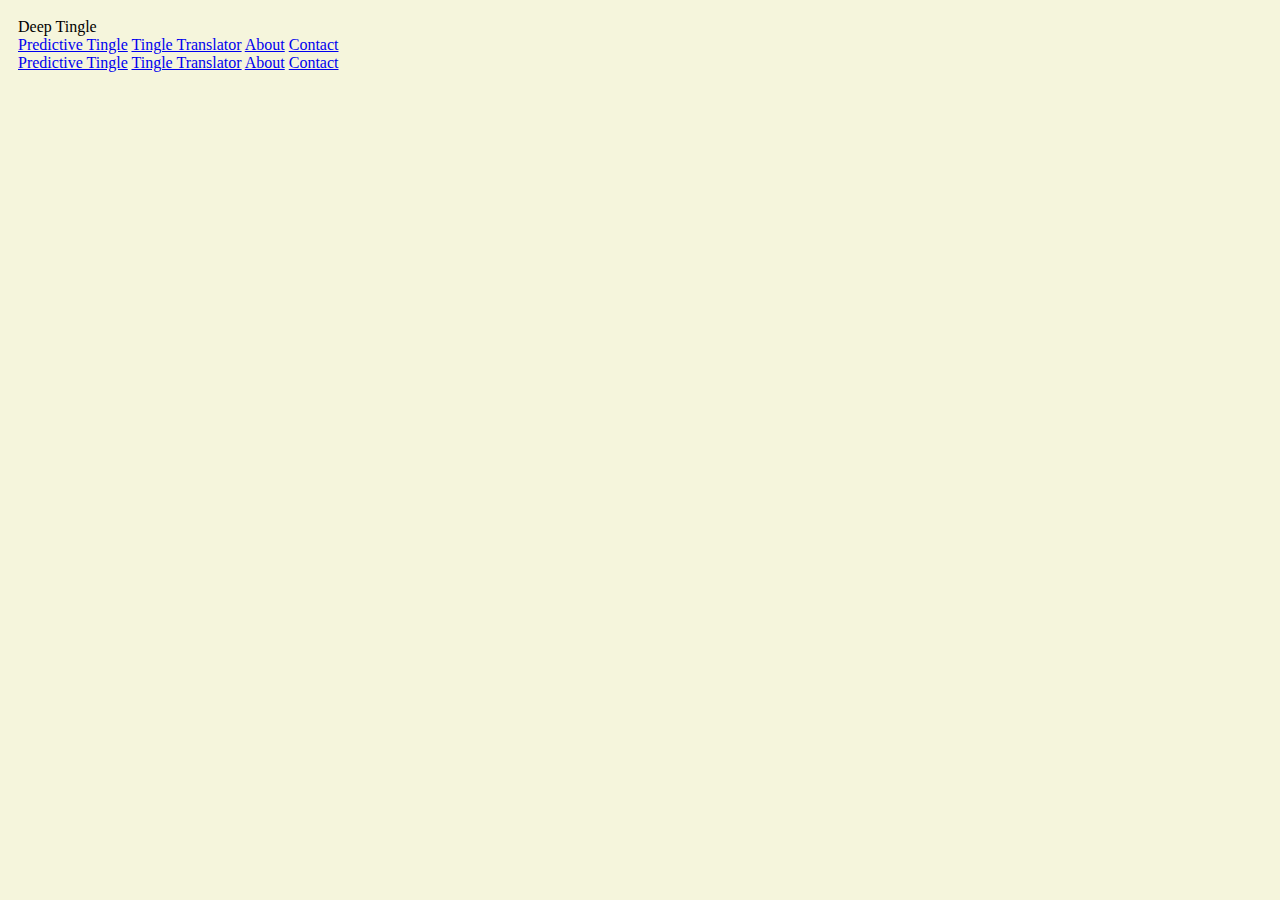
==== website/predictor.html @ 81c7101f "added home. predictive is not in predictor.html" ====
<!DOCTYPE html>
<html>
<style>
    .demo-card-wide {
      width: 150%;
      padding: 10px;
      margin: auto;  

    }
    
    mark{
        background: orange;
        color: black;
    }
    
    body{
        background-color:beige;
        padding:10px;
    }
    
    #p1main {
        padding-top:10px;
        margin-right: auto;
        margin-left: auto;
         text-align: center;
    }
    
    #maindiv{
        width: 80%;
          margin-left:auto;
        margin-right:auto;
        text-align: center;
        display:none;
    }
    
    #descriptioncard {
        color:#fff;
        width: 90%;
    }

    .mdl-card__title.mdl-card--colored {
         text-align: center;
        margin-left:auto;
        margin-right:auto;
    }
    
    #cellleft {
        width:65%;
    }
    
    #cellright {
        width:20%;
    }
    
    
    #mlinputText {
        width:70%;
    }
    
    
    #tingleright {
      color: #fff;
      background:
        url('dino-1-fulldream.jpg') center / cover no-repeat  ;
      height: 500px;
    }
</style>
    
<head>
    <title>Testing Deep Tingle</title>
    <meta charset="utf-8" />
    <meta http-equiv="X-UA-Compatible" content="IE=edge">
    <meta name="viewport" content="width=device-width, initial-scale=1.0, minimum-scale=1.0">
    <link rel="stylesheet" href="https://fonts.googleapis.com/icon?family=Material+Icons">
    <link rel="stylesheet" href="https://code.getmdl.io/1.3.0/material.deep_purple-pink.min.css" /> 
    <link rel="stylesheet" href="https://fonts.googleapis.com/css?family=Roboto:regular,bold,italic,thin,light,bolditalic,black,medium&amp;lang=en">
    <link rel="stylesheet" href="https://fonts.googleapis.com/icon?family=Material+Icons">
</head>
    
<body>
    <div class="mdl-layout mdl-js-layout mdl-layout--fixed-header">
        <header class="mdl-layout__header mdl-layout__header--waterfall portfolio-header">
            <div class="mdl-layout__header-row portfolio-logo-row">
                <span class="mdl-layout__title">
                    <div class="portfolio-logo"></div>
                    <span class="mdl-layout__title">Deep Tingle</span>
                </span>
            </div>
            <div class="mdl-layout__header-row portfolio-navigation-row mdl-layout--large-screen-only">
                <nav class="mdl-navigation mdl-typography--body-1-force-preferred-font">
                    <a class="mdl-navigation__link" href="predictor.html">Predictive Tingle</a>
                    <a class="mdl-navigation__link  is-active" href="translator.html">Tingle Translator</a>
                    <a class="mdl-navigation__link" href="about.html">About</a>
                    <a class="mdl-navigation__link" href="contact.html">Contact</a>
                </nav>
            </div>
        </header>
        <div class="mdl-layout__drawer mdl-layout--small-screen-only">
            <nav class="mdl-navigation mdl-typography--body-1-force-preferred-font">
                <a class="mdl-navigation__link is-active" href="predictor.html">Predictive Tingle</a>
                <a class="mdl-navigation__link" href="translator.html">Tingle Translator</a>
                <a class="mdl-navigation__link" href="about.html">About</a>
                <a class="mdl-navigation__link" href="contact.html">Contact</a>
            </nav>
        </div>
        <main class="mdl-layout__content">
            <div id="p1main">
                <div id="p1" class="mdl-spinner mdl-spinner--single-color mdl-js-spinner is-active"></div>
                </div>
            <div id="maindiv">
                <div class="demo-card-wide mdl-card mdl-card--border mdl-shadow--3dp mdl-card--colored" id="descriptioncard">
                  <!--div id="description"-->
                      <div class="mdl-card__title mdl-card--colored">
                        <h2 class="mdl-card__title-text">Tingle Prediction</h2>
                      </div>
                      <div class="mdl-card__supporting-text">
                          This is a placeholder text for the project's description: We use neural networks to provide sugestions on what to write and etc.
                          <br><br>
                          If the last word you typed is not in the Tingle-nary, Predictive Tingle will automatically change it to the nearest Tingle word. If you do not want this to happen (for example, for character names and places), add an asterisc before the name (example: *New *York).
                          <br><br>
                          As you type, sugestions will appear on the purple box. Press enter to accept the suggestion, or continue typing to ignore.
                      </div>
                    <!--/div-->
                    <button class="mdl-button mdl-js-button mdl-button--fab mdl-button--mini-fab mdl-button--colored" onclick="hidetop()">
                      <i class="material-icons">close</i>
                    </button>
                </div>

                <form action="#">
                    <div class="content-grid mdl-grid" id="leftdiv">
                        <div class="mdl-cell" id="cellleft">
                            <div class="mdl-textfield mdl-js-textfield" id="mlinputText">
                                <textarea class="mdl-textfield__input" :value.sync="inputText" type="text" rows= "6" id="inputText" oninput="updateText()" ></textarea>
                                <label class="mdl-textfield__label" for="inputText">Write here...</label>
                            </div>
                        </div>

                        <div class="mdl-cell" id="cellright">
                            <div>
                                 <ul class="demo-list-item mdl-list" id="listofsugestions">
                                  <!--li class="mdl-list__item">
                                    <div class="mdl-textfield mdl-js-textfield">
                                        <textarea class="mdl-textfield__input" type="text" rows= "1" id="sample5" ></textarea>
                                        <label class="mdl-textfield__label" for="sample5">Button</label>
                                    </div>
                                  </li-->

                                </ul>
                             </div>
                        </div>


                    </div>

                </form>

                <div class="demo-card-wide mdl-card mdl-card--border mdl-shadow--3dp mdl-card--colored" id="tingleright"> </div>
           </div> 
        </main>
    </div>
   
    <script src="https://code.getmdl.io/1.3.0/material.min.js"></script>
</body>
<script src="dist/keras.js"></script>

<script>
    var inputText ="?";
    var SUBSTITUTE_ONLY_IF_FIRST_CHAR_MATCH = false;
    var INPUT_SIZE = 5;
    var data = [0, 0, 0, 0, 0];
    var dicReady = false;
    var modelReady = false;
    var reverseDic = {};
    var dic = {};
    
    function hidetop(arr) {
        document.getElementById('descriptioncard').style.display='none';
    }
    
    function cleanInput(input) {
        var modifiedString = input.substring(0);
        modifiedString = modifiedString.toLowerCase();
        modifiedString = modifiedString.replace(/\t/g, " ");
        modifiedString = modifiedString.replace(/\n/g, " ");
        modifiedString = modifiedString.replace(/!/g, " . ");
        modifiedString = modifiedString.replace(/"/g, " ");
        modifiedString = modifiedString.replace(/#/g, " "); 
        modifiedString = modifiedString.replace(/'/g, "'"); 
        modifiedString = modifiedString.replace(/\(/g, " "); 
        modifiedString = modifiedString.replace(/\)/g, " "); 
        modifiedString = modifiedString.replace(/,/g, " , ");
        modifiedString = modifiedString.replace(/-/g, " "); 
        modifiedString = modifiedString.replace(/\./g, " . "); 
        modifiedString = modifiedString.replace(/\//g, " ");
        modifiedString = modifiedString.replace(/:/g, " ");
        modifiedString = modifiedString.replace(/;/g, " ; "); 
        modifiedString = modifiedString.replace(/\?/g, " ? ");
        modifiedString = modifiedString.replace(/–/g, " ");
        modifiedString = modifiedString.replace(/—/g, " ");
        modifiedString = modifiedString.replace(/‘/g, "'"); 
        modifiedString = modifiedString.replace(/…/g, " . ");
        modifiedString = modifiedString.replace(/ç/g, "c");
        modifiedString = modifiedString.replace(/é/g, "e");
        modifiedString = modifiedString.trim();
        var newString = modifiedString.replace(/  /g," ");
        while(!(newString === modifiedString)) {
            modifiedString = newString;
            newString = modifiedString.replace(/  /g," ");
        }
            
        return modifiedString;
    }
    
    //https://gist.github.com/andrei-m/982927
    function levenshtein(a, b) {
      if (a.length === 0) return b.length;
      if (b.length === 0) return a.length;
      let tmp, i, j, prev, val, row;
      // swap to save some memory O(min(a,b)) instead of O(a)
      if (a.length > b.length) {
        tmp = a;
        a = b;
        b = tmp;
      }

      row = Array(a.length + 1)
      // init the row
      for (i = 0; i <= a.length; i++) {
        row[i] = i;
      }

      // fill in the rest
      for (i = 1; i <= b.length; i++) {
        prev = i;
        for (j = 1; j <= a.length; j++) {
          if (b[i - 1] === a[j - 1]) {
            val = row[j - 1]; // match
          } else {
            val = Math.min(row[j - 1] + 1, // substitution
                  Math.min(prev + 1,     // insertion
                           row[j] + 1));  // deletion
          }
          row[j - 1] = prev;
          prev = val;
        }
        row[a.length] = prev;
      }
      return row[a.length];
    }
    
    
    
    /*
    Substitute a word for the closest one in the dictionary
    */
    function substitute(word) {
        //console.log(dic);
        console.log(word+" _ "+dic[word]);
        if(dic[word] === undefined && word.charAt(0) != '*') {
            //var key = Object.keys(dic);
            var closestWord = null;
            var distance = 9999999;
            var str="";
            for(var key in dic) {
                var dist = levenshtein(word,key);
                if((SUBSTITUTE_ONLY_IF_FIRST_CHAR_MATCH && key.charAt(0) === word.charAt(0)) || !SUBSTITUTE_ONLY_IF_FIRST_CHAR_MATCH
                   || closestWord === null){
                    if(dist < distance || closestWord === null) {
                        closestWord = key;
                        distance = dist;
                    }
                }
                //str += key + " "+levenshtein(word,key)+"\n";
            }
            return closestWord;
            //console.log(str);
        } else {
            return word;
        }
    }
    
    function updateText(arr) {
        var inputText = document.getElementById('inputText').value;
        if(inputText.charAt(inputText.length -1) == '\n') {
            console.log("Accepted suggestion");  
            document.getElementById('inputText').value = document.getElementById('inputText').value.replace("\n","");
            acceptSuggestion();
        } else if(inputText.charAt(inputText.length -1) == ' ' && modelReady && dicReady){
            //console.log(inputText);
            //console.log("test ");
            //console.log(dic["temperance"]);
            //console.log(dic["dick"]);
            const inputData = {
            'input': new Float32Array(INPUT_SIZE)
            };
            
            
            //clean input and split it using spaces
            var splitted = cleanInput(inputText).split(" ");
            
            var newWord = substitute(splitted[splitted.length - 1]);
            substituteInTextArea(splitted[splitted.length - 1],newWord);
            splitted[splitted.length - 1] = newWord;
            
            var i=0;
            var last = 0;
            if(splitted.length < INPUT_SIZE) {
                last = 0;
                for(i = 0; i < INPUT_SIZE - splitted.length; i++) {
                    inputData.input[i] = 0;
                    last++
                }
                for(i = 0; i < splitted.length; i++) {
                    if(dic[splitted[i]] === undefined)
                        inputData.input[last] = 0;
                    else
                        inputData.input[last] = dic[splitted[i]];
                    last++;
                }
            } else {
                var last = 0;
                for(i = splitted.length -1 - INPUT_SIZE; i < splitted.length; i++) {
                    //console.log(splitted[i]);
                    if(dic[splitted[i]] === undefined)
                        inputData.input[last] = 0;
                    else
                        inputData.input[last] = dic[splitted[i]];
                    last++;
                }
            }

            //console.log(inputData);
            model.predict(inputData).then(outputData => {
                offerSugestion(outputData,1);
                
                
            }).catch(err => {
                console.log(err);
            });
            
            
           
            //get sugestions
            
            //addlist
            
        } else{
            console.log("Not Ready");
        }
    }
    
    function offerSugestion(outputData, quant) {
        //deleting first one
        var index = getMaxIndex(outputData.output);
        var indexes = getMaxIndexes(outputData.output, quant);
        clearList();

        for(var i = 0; i < indexes.length; i++) {
            var listitem = document.createElement('li');
            listitem.className="mdl-list__item";
            var button = document.createElement('button');
            var textNode = document.createTextNode(reverseDic[indexes[i]]);
            button.appendChild(textNode);
            button.className = 'mdl-button mdl-js-button mdl-button--raised mdl-js-ripple-effect mdl-button--colored';
            button.addEventListener("click",clickedOnSugestion);
            //button.onclick = "clickedOnSugestion(this)";
            //componentHandler.upgradeElement(button);
            listitem.appendChild(button);
            document.getElementById('listofsugestions').appendChild(listitem);
         }
    }
    
    function substituteInTextArea(previousWord, newWord) {
        document.getElementById('inputText').value = document.getElementById('inputText').value.replace(previousWord, newWord);
    }
    
    function clearList() {
        //clear list
        var list = document.getElementById('listofsugestions');
        while(list.firstChild) {
            list.removeChild(list.firstChild);
        }
    }
    
    function acceptSuggestion() {
        var word = document.getElementById('listofsugestions').firstChild.firstChild.innerHTML;
        console.log(word);
        clearList();
        console.log(word);
        addTextWithWord(word);
    }
    
    function clickedOnSugestion(event) {
        if (!event) {
            event = window.event; 
        };

        //console.log(event.srcElement.innerHTML);
        var word = event.srcElement.innerHTML;
        clearList();
        addTextWithWord(word);
        
    }
    
    function addTextWithWord(word) {
        //console.log(document.getElementById('inputText'));
        document.getElementById('inputText').value = document.getElementById('inputText').value+word+" ";
        updateText();
    }
    
    //document.getElementById('container').appendChild(button);


    function inputChanged(arr) {
        console.log("changed");
    }
    
    function getMaxIndex(arr){
        var maxValue = arr[0];
        var maxIndex = 0;
        for(var i=1; i<arr.length; i++){
            if(arr[i] > maxValue){
                maxValue = arr[i];
                maxIndex = i;
            }
        }
        return maxIndex;
    }
    
    function getMaxIndexes(arr, quant){
        var indexes = new Float32Array(quant);
        var maxValue = arr[0];
        var maxIndex = 0;
        var lowerValue = 1234561234;
        var indexLower = -1;
        for(var i = 0; i < quant+1;i++) {
            indexes[i] = i;
            if(i != 2 && lowerValue > arr[i]) {
                lowerValue = arr[i];
                indexLower = i;
            }
        }
        for(var i=quant; i<arr.length; i++) {
            if(i != 2 && arr[i] > lowerValue) {
                indexes[indexLower] = i;
                
                lowerValue = arr[indexes[0]];
                indexLower = 0;
                for(var j =1; j < quant; j++) {
                    if(arr[indexes[j]] < lowerValue) {
                        lowerValue = arr[indexes[j]];
                        indexLower = j;
                    }
                }
                
            }
            
            
        }
        
        return indexes;
    }
    
    
    var client = new XMLHttpRequest();
    
    //Number -> Word
    client.open('GET', 'Gabb_Data/reverseDic.txt');
    client.onreadystatechange = function() {
        var lines = client.responseText.split('\n');
        for (var i=0; i<lines.length; i++){
            var l = lines[i].split(',');
            if(l.length > 1){
                reverseDic[parseInt(l[0])] = l[1].trim();
                dic[l[1].trim()] = parseInt(l[0]);
            }
        }
        dicReady = true;
        console.log("Dictionary Ready");
    }
    
    const model = new KerasJS.Model({
        filepaths: {
            model: 'newmodel/model.json',
            weights: 'newmodel/model_weights.buf',
            metadata: 'newmodel/model_metadata.json'
        },
        gpu: true
    });
    
    client.send();
    
    model.ready().then(() => {
        modelReady = true;
        console.log("Model Ready");
        document.getElementById('maindiv').style.display='block';
        document.getElementById('p1').style.display='none';
    }).catch(err => {
        console.log(err);
    });
</script>
</html>
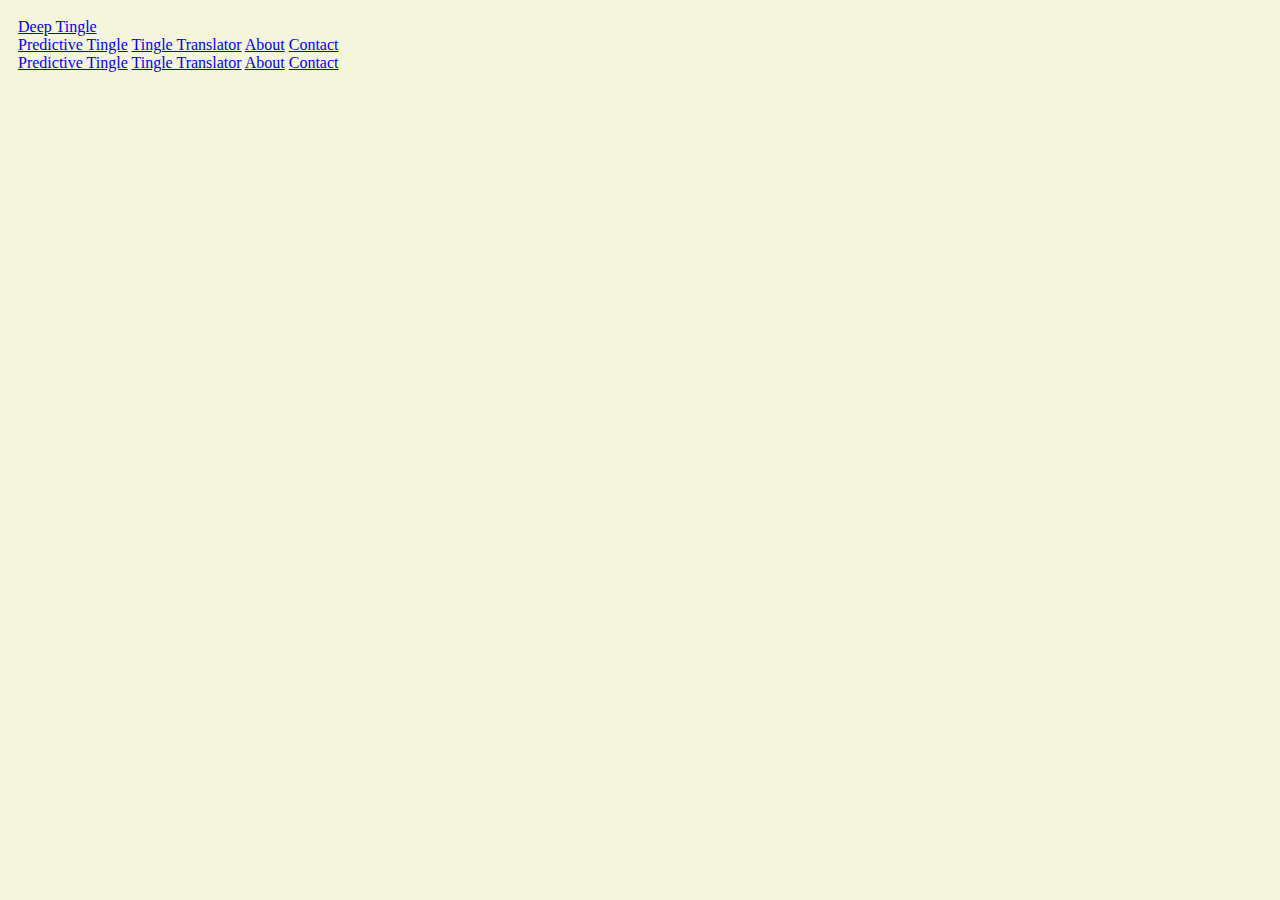
==== commit 5cfedf9c: "supporting commas" ====
--- a/website/predictor.html
+++ b/website/predictor.html
@@ -83,7 +83,7 @@
             <div class="mdl-layout__header-row portfolio-logo-row">
                 <span class="mdl-layout__title">
                     <div class="portfolio-logo"></div>
-                    <span class="mdl-layout__title">Deep Tingle</span>
+                    <a class="mdl-navigation__link" href="index.html"><span class="mdl-layout__title">Deep Tingle</span></a>
                 </span>
             </div>
             <div class="mdl-layout__header-row portfolio-navigation-row mdl-layout--large-screen-only">
@@ -188,7 +188,7 @@
         modifiedString = modifiedString.replace(/'/g, "'"); 
         modifiedString = modifiedString.replace(/\(/g, " "); 
         modifiedString = modifiedString.replace(/\)/g, " "); 
-        modifiedString = modifiedString.replace(/,/g, " , ");
+        //modifiedString = modifiedString.replace(/,/g, " , ");
         modifiedString = modifiedString.replace(/-/g, " "); 
         modifiedString = modifiedString.replace(/\./g, " . "); 
         modifiedString = modifiedString.replace(/\//g, " ");
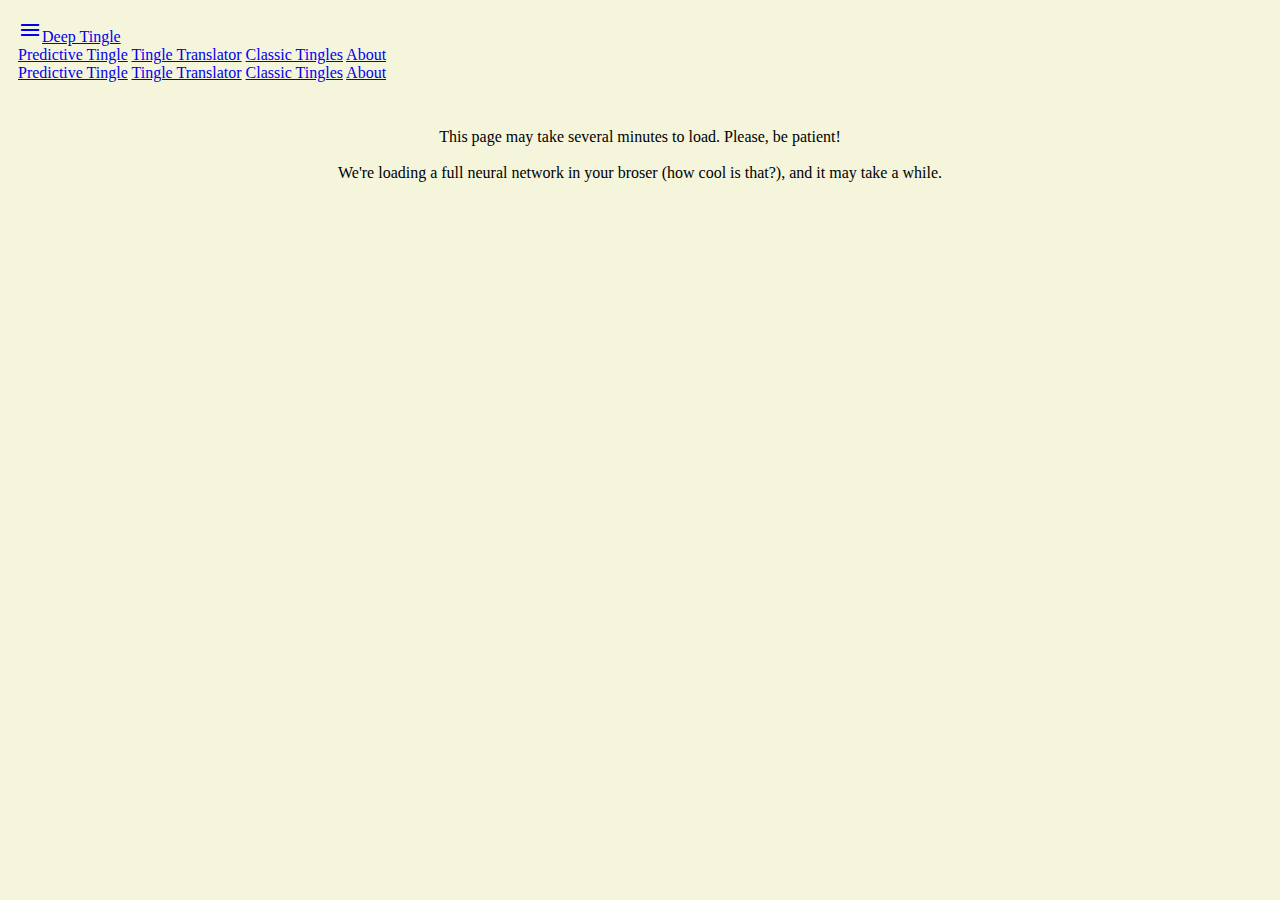
==== commit 9e876737: "Updating site." ====
--- a/website/predictor.html
+++ b/website/predictor.html
@@ -54,7 +54,7 @@
     
     
     #mlinputText {
-        width:70%;
+        width:100%;
     }
     
     
@@ -67,7 +67,7 @@
 </style>
     
 <head>
-    <title>Testing Deep Tingle</title>
+    <title>DeepTingle</title>
     <meta charset="utf-8" />
     <meta http-equiv="X-UA-Compatible" content="IE=edge">
     <meta name="viewport" content="width=device-width, initial-scale=1.0, minimum-scale=1.0">
@@ -83,15 +83,15 @@
             <div class="mdl-layout__header-row portfolio-logo-row">
                 <span class="mdl-layout__title">
                     <div class="portfolio-logo"></div>
-                    <a class="mdl-navigation__link" href="index.html"><span class="mdl-layout__title">Deep Tingle</span></a>
+                    <a class="mdl-navigation__link" href="index.html"><span class="mdl-layout__title"><i class="material-icons">menu</i>Deep Tingle</span></a>
                 </span>
             </div>
             <div class="mdl-layout__header-row portfolio-navigation-row mdl-layout--large-screen-only">
                 <nav class="mdl-navigation mdl-typography--body-1-force-preferred-font">
                     <a class="mdl-navigation__link" href="predictor.html">Predictive Tingle</a>
                     <a class="mdl-navigation__link  is-active" href="translator.html">Tingle Translator</a>
+                    <a class="mdl-navigation__link  is-active" href="generator.html">Classic Tingles</a>
                     <a class="mdl-navigation__link" href="about.html">About</a>
-                    <a class="mdl-navigation__link" href="contact.html">Contact</a>
                 </nav>
             </div>
         </header>
@@ -99,14 +99,20 @@
             <nav class="mdl-navigation mdl-typography--body-1-force-preferred-font">
                 <a class="mdl-navigation__link is-active" href="predictor.html">Predictive Tingle</a>
                 <a class="mdl-navigation__link" href="translator.html">Tingle Translator</a>
+                <a class="mdl-navigation__link  is-active" href="generator.html">Classic Tingles</a>
                 <a class="mdl-navigation__link" href="about.html">About</a>
-                <a class="mdl-navigation__link" href="contact.html">Contact</a>
             </nav>
         </div>
         <main class="mdl-layout__content">
             <div id="p1main">
-                <div id="p1" class="mdl-spinner mdl-spinner--single-color mdl-js-spinner is-active"></div>
+                <div id="p1" >
+                    <div class="mdl-spinner mdl-spinner--single-color mdl-js-spinner is-active"></div>
+                    <br><br>
+                    This page may take several minutes to load. Please, be patient!
+                    <br><br>
+                    We're loading a full neural network in your broser (how cool is that?), and it may take a while.
                 </div>
+            </div>
             <div id="maindiv">
                 <div class="demo-card-wide mdl-card mdl-card--border mdl-shadow--3dp mdl-card--colored" id="descriptioncard">
                   <!--div id="description"-->
@@ -114,7 +120,7 @@
                         <h2 class="mdl-card__title-text">Tingle Prediction</h2>
                       </div>
                       <div class="mdl-card__supporting-text">
-                          This is a placeholder text for the project's description: We use neural networks to provide sugestions on what to write and etc.
+                          Write below, and suggestions will appear on the right every time you press the spacebar.
                           <br><br>
                           If the last word you typed is not in the Tingle-nary, Predictive Tingle will automatically change it to the nearest Tingle word. If you do not want this to happen (for example, for character names and places), add an asterisc before the name (example: *New *York).
                           <br><br>
@@ -130,7 +136,7 @@
                     <div class="content-grid mdl-grid" id="leftdiv">
                         <div class="mdl-cell" id="cellleft">
                             <div class="mdl-textfield mdl-js-textfield" id="mlinputText">
-                                <textarea class="mdl-textfield__input" :value.sync="inputText" type="text" rows= "6" id="inputText" oninput="updateText()" ></textarea>
+                                <textarea class="mdl-textfield__input" :value.sync="inputText" type="text" rows= "15" id="inputText" oninput="updateText()" ></textarea>
                                 <label class="mdl-textfield__label" for="inputText">Write here...</label>
                             </div>
                         </div>
@@ -138,13 +144,6 @@
                         <div class="mdl-cell" id="cellright">
                             <div>
                                  <ul class="demo-list-item mdl-list" id="listofsugestions">
-                                  <!--li class="mdl-list__item">
-                                    <div class="mdl-textfield mdl-js-textfield">
-                                        <textarea class="mdl-textfield__input" type="text" rows= "1" id="sample5" ></textarea>
-                                        <label class="mdl-textfield__label" for="sample5">Button</label>
-                                    </div>
-                                  </li-->
-
                                 </ul>
                              </div>
                         </div>
@@ -167,7 +166,7 @@
     var inputText ="?";
     var SUBSTITUTE_ONLY_IF_FIRST_CHAR_MATCH = false;
     var INPUT_SIZE = 5;
-    var data = [0, 0, 0, 0, 0];
+    
     var dicReady = false;
     var modelReady = false;
     var reverseDic = {};
@@ -188,7 +187,7 @@
         modifiedString = modifiedString.replace(/'/g, "'"); 
         modifiedString = modifiedString.replace(/\(/g, " "); 
         modifiedString = modifiedString.replace(/\)/g, " "); 
-        //modifiedString = modifiedString.replace(/,/g, " , ");
+        modifiedString = modifiedString.replace(/,/g, " , ");
         modifiedString = modifiedString.replace(/-/g, " "); 
         modifiedString = modifiedString.replace(/\./g, " . "); 
         modifiedString = modifiedString.replace(/\//g, " ");
@@ -279,6 +278,11 @@
         }
     }
     
+    var useSub = true;
+    
+    //TODO don't show substitution to the player
+    //TODO add useSub verification
+    
     function updateText(arr) {
         var inputText = document.getElementById('inputText').value;
         if(inputText.charAt(inputText.length -1) == '\n') {
@@ -290,10 +294,6 @@
             //console.log("test ");
             //console.log(dic["temperance"]);
             //console.log(dic["dick"]);
-            const inputData = {
-            'input': new Float32Array(INPUT_SIZE)
-            };
-            
             
             //clean input and split it using spaces
             var splitted = cleanInput(inputText).split(" ");
@@ -302,32 +302,47 @@
             substituteInTextArea(splitted[splitted.length - 1],newWord);
             splitted[splitted.length - 1] = newWord;
             
+            var data = [0, 0, 0, 0, 0];
+            
             var i=0;
             var last = 0;
+           // console.log(splitted.length +" "+INPUT_SIZE);
             if(splitted.length < INPUT_SIZE) {
                 last = 0;
                 for(i = 0; i < INPUT_SIZE - splitted.length; i++) {
-                    inputData.input[i] = 0;
+                    data[last] = 0;
                     last++
                 }
                 for(i = 0; i < splitted.length; i++) {
                     if(dic[splitted[i]] === undefined)
-                        inputData.input[last] = 0;
+                        data[last] = 0;
                     else
-                        inputData.input[last] = dic[splitted[i]];
+                        data[last] = dic[splitted[i]];
                     last++;
                 }
             } else {
                 var last = 0;
-                for(i = splitted.length -1 - INPUT_SIZE; i < splitted.length; i++) {
+                //console.log("--------------");
+                for(i = splitted.length - INPUT_SIZE; i < splitted.length; i++) {
                     //console.log(splitted[i]);
                     if(dic[splitted[i]] === undefined)
-                        inputData.input[last] = 0;
+                        data[last] = 0;
                     else
-                        inputData.input[last] = dic[splitted[i]];
+                        data[last] = dic[splitted[i]];
+                   // console.log(i +" "+ dic[splitted[i]] +" "+splitted[i]+" last="+last);
                     last++;
+                    //console.log(data);
+                    
                 }
             }
+            
+            //console.log(data);
+            
+            const inputData = {
+                'input': new Float32Array(data)
+            };
+            
+            
 
             //console.log(inputData);
             model.predict(inputData).then(outputData => {
@@ -359,7 +374,7 @@
             var listitem = document.createElement('li');
             listitem.className="mdl-list__item";
             var button = document.createElement('button');
-            var textNode = document.createTextNode(reverseDic[indexes[i]]);
+            var textNode = document.createTextNode(reverseDic[index]);//indexes[i]]);
             button.appendChild(textNode);
             button.className = 'mdl-button mdl-js-button mdl-button--raised mdl-js-ripple-effect mdl-button--colored';
             button.addEventListener("click",clickedOnSugestion);
@@ -384,9 +399,9 @@
     
     function acceptSuggestion() {
         var word = document.getElementById('listofsugestions').firstChild.firstChild.innerHTML;
-        console.log(word);
+        //console.log(word);
         clearList();
-        console.log(word);
+        //console.log(word);
         addTextWithWord(word);
     }
     
@@ -396,7 +411,11 @@
         };
 
         //console.log(event.srcElement.innerHTML);
-        var word = event.srcElement.innerHTML;
+        var word;
+        if(event.srElement)
+            word = event.srcElement.innerHTML;
+        else
+            word = event.target.textContent;
         clearList();
         addTextWithWord(word);
         
@@ -435,13 +454,13 @@
         var indexLower = -1;
         for(var i = 0; i < quant+1;i++) {
             indexes[i] = i;
-            if(i != 2 && lowerValue > arr[i]) {
+            if(lowerValue > arr[i]) {
                 lowerValue = arr[i];
                 indexLower = i;
             }
         }
         for(var i=quant; i<arr.length; i++) {
-            if(i != 2 && arr[i] > lowerValue) {
+            if(arr[i] > lowerValue) {
                 indexes[indexLower] = i;
                 
                 lowerValue = arr[indexes[0]];
@@ -465,11 +484,11 @@
     var client = new XMLHttpRequest();
     
     //Number -> Word
-    client.open('GET', 'Gabb_Data/reverseDic.txt');
+    client.open('GET', 'Gabb_Data/wordsDic.txt');
     client.onreadystatechange = function() {
         var lines = client.responseText.split('\n');
         for (var i=0; i<lines.length; i++){
-            var l = lines[i].split(',');
+            var l = lines[i].split(" ");
             if(l.length > 1){
                 reverseDic[parseInt(l[0])] = l[1].trim();
                 dic[l[1].trim()] = parseInt(l[0]);
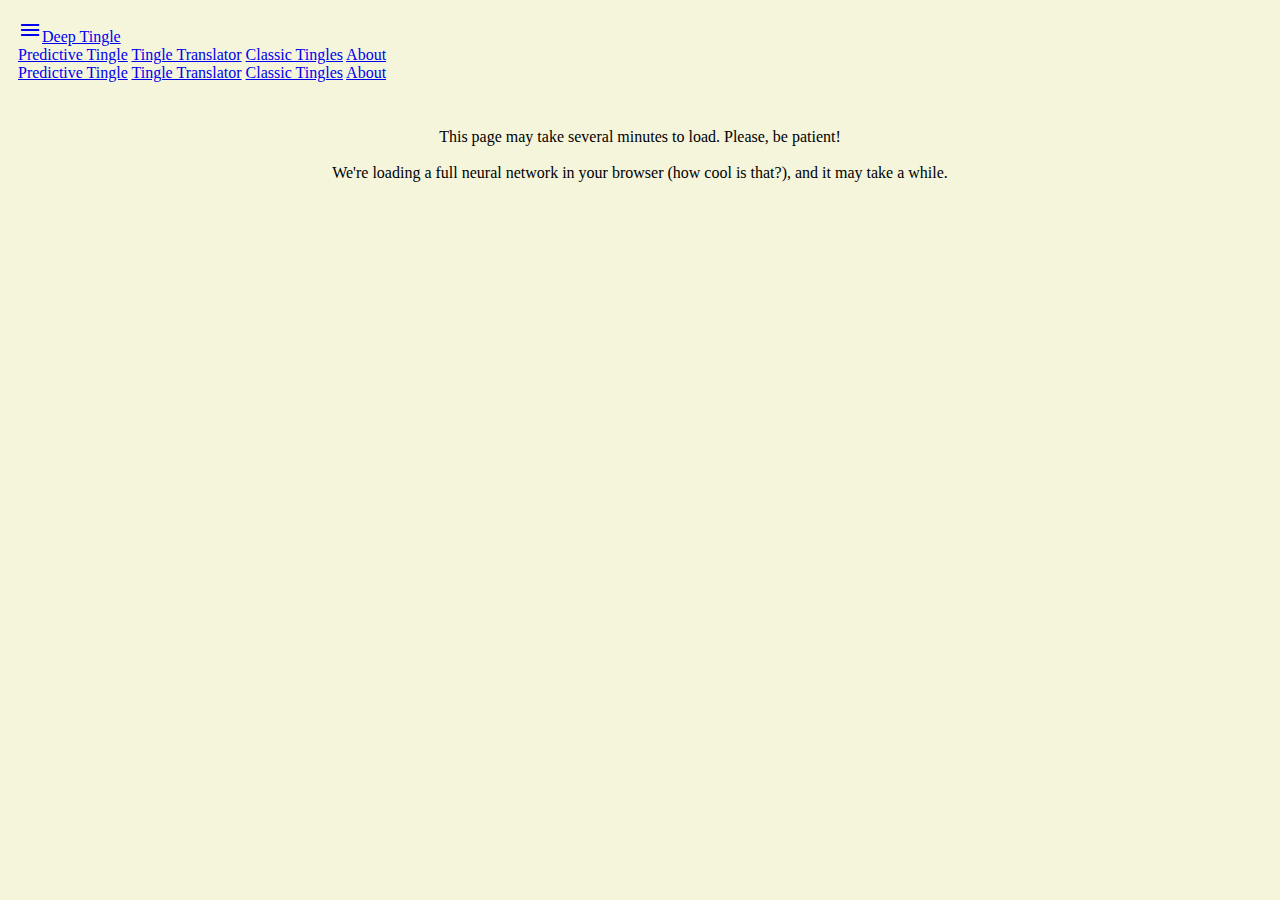
==== commit 21995ecc: "Added git repo and link to paper" ====
--- a/website/predictor.html
+++ b/website/predictor.html
@@ -57,6 +57,22 @@
         width:100%;
     }
     
+    #warning {
+        color:	 #990000;
+        
+    }
+    
+    .warning-card-wide {
+      width: 100%;
+      padding: 10px;
+      margin: auto;
+    border-color: red;
+    background:  #ffffff;
+        border-style: ridge;
+        color: 	 #990000;
+    font-size: 125%;
+
+    }
     
     #tingleright {
       color: #fff;
@@ -64,6 +80,7 @@
         url('dino-1-fulldream.jpg') center / cover no-repeat  ;
       height: 500px;
     }
+    
 </style>
     
 <head>
@@ -110,10 +127,19 @@
                     <br><br>
                     This page may take several minutes to load. Please, be patient!
                     <br><br>
-                    We're loading a full neural network in your broser (how cool is that?), and it may take a while.
+                    We're loading a full neural network in your browser (how cool is that?), and it may take a while.
                 </div>
             </div>
             <div id="maindiv">
+                <div class="warning-card-wide" id="warning">
+                    Please, be patient! The system may not load the neural network correctly. Our unicorns are working hard to fix it!
+                    
+                    <br><br>
+                    
+                    If the page loads but doesn't work, please try again later, or try a different internet connection. We're very sorry for the trouble!
+                </div>
+                <br>
+                
                 <div class="demo-card-wide mdl-card mdl-card--border mdl-shadow--3dp mdl-card--colored" id="descriptioncard">
                   <!--div id="description"-->
                       <div class="mdl-card__title mdl-card--colored">
@@ -131,20 +157,27 @@
                       <i class="material-icons">close</i>
                     </button>
                 </div>
-
+                <br>
+                
+                
                 <form action="#">
+                    
                     <div class="content-grid mdl-grid" id="leftdiv">
                         <div class="mdl-cell" id="cellleft">
                             <div class="mdl-textfield mdl-js-textfield" id="mlinputText">
+                                <div style="text-align:left">Write here:</div>
                                 <textarea class="mdl-textfield__input" :value.sync="inputText" type="text" rows= "15" id="inputText" oninput="updateText()" ></textarea>
-                                <label class="mdl-textfield__label" for="inputText">Write here...</label>
+                                <label class="mdl-textfield__label" for="inputText"></label>
                             </div>
                         </div>
 
                         <div class="mdl-cell" id="cellright">
                             <div>
+                                <div style="text-align:left">Suggestions appear here when you press space.</div>
                                  <ul class="demo-list-item mdl-list" id="listofsugestions">
                                 </ul>
+                                <br><br>
+                                <div style="text-align:left">Press <i>enter</i> or click on the suggestion to accept it.</div>
                              </div>
                         </div>
 
@@ -165,7 +198,7 @@
 <script>
     var inputText ="?";
     var SUBSTITUTE_ONLY_IF_FIRST_CHAR_MATCH = false;
-    var INPUT_SIZE = 5;
+    var INPUT_SIZE = 6;
     
     var dicReady = false;
     var modelReady = false;
@@ -194,12 +227,12 @@
         modifiedString = modifiedString.replace(/:/g, " ");
         modifiedString = modifiedString.replace(/;/g, " ; "); 
         modifiedString = modifiedString.replace(/\?/g, " ? ");
-        modifiedString = modifiedString.replace(/–/g, " ");
-        modifiedString = modifiedString.replace(/—/g, " ");
-        modifiedString = modifiedString.replace(/‘/g, "'"); 
-        modifiedString = modifiedString.replace(/…/g, " . ");
-        modifiedString = modifiedString.replace(/ç/g, "c");
-        modifiedString = modifiedString.replace(/é/g, "e");
+        modifiedString = modifiedString.replace(/â€“/g, " ");
+        modifiedString = modifiedString.replace(/â€”/g, " ");
+        modifiedString = modifiedString.replace(/â€˜/g, "'"); 
+        modifiedString = modifiedString.replace(/â€¦/g, " . ");
+        modifiedString = modifiedString.replace(/Ã§/g, "c");
+        modifiedString = modifiedString.replace(/Ã©/g, "e");
         modifiedString = modifiedString.trim();
         var newString = modifiedString.replace(/  /g," ");
         while(!(newString === modifiedString)) {
@@ -302,7 +335,7 @@
             substituteInTextArea(splitted[splitted.length - 1],newWord);
             splitted[splitted.length - 1] = newWord;
             
-            var data = [0, 0, 0, 0, 0];
+            var data = [0, 0, 0, 0, 0, 0];
             
             var i=0;
             var last = 0;
@@ -504,6 +537,9 @@
             weights: 'newmodel/model_weights.buf',
             metadata: 'newmodel/model_metadata.json'
         },
+        headers: {
+            'Cache-Control': 'only-if-cached, max-age=31536000'
+        },
         gpu: true
     });
     
